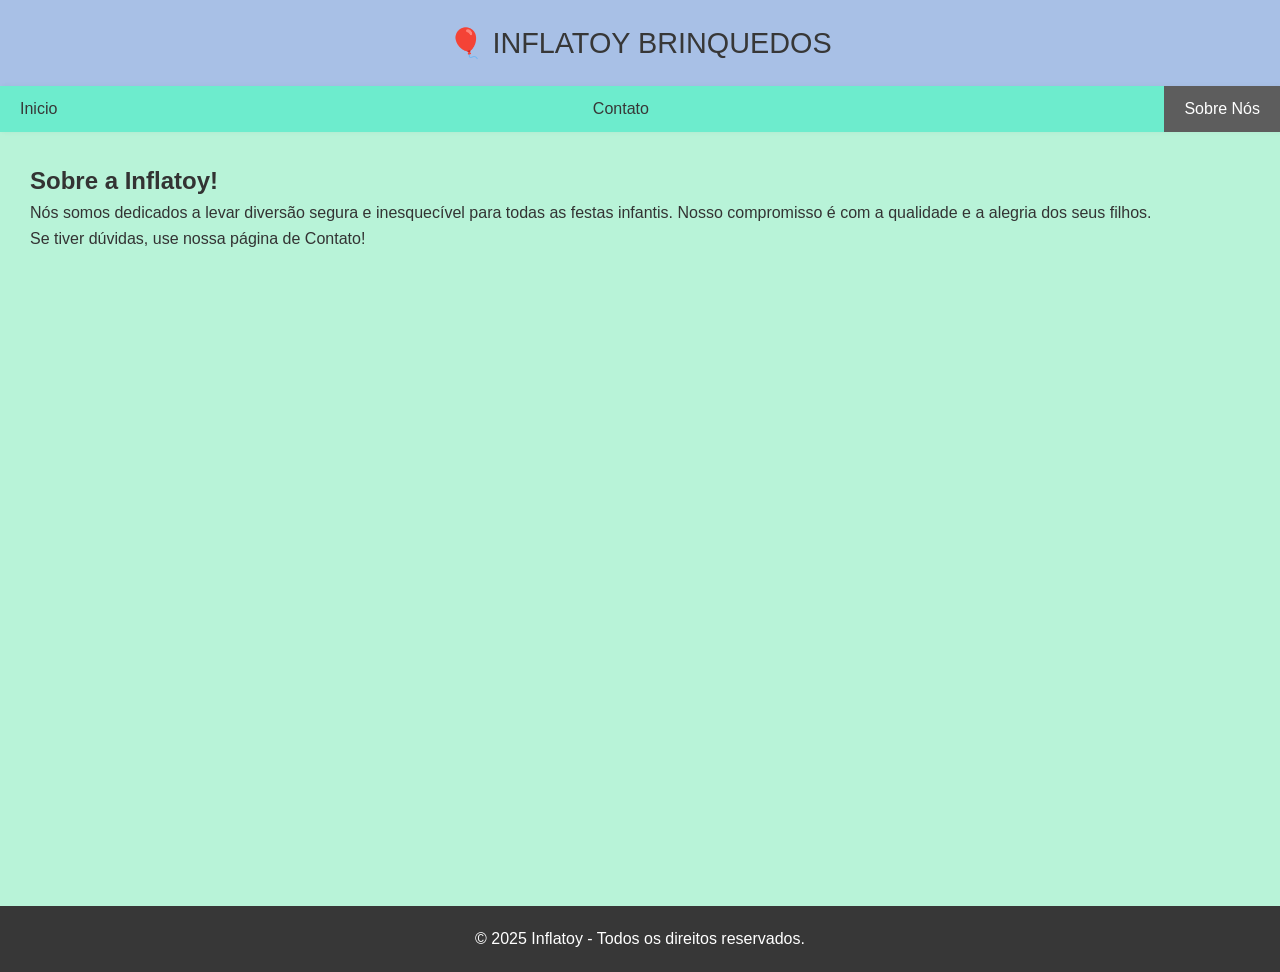
==== about.html @ ead15619 "Projeto Inflatoy - Atividade Somativa 1" ====
<!DOCTYPE html>
<html lang="pt-BR">
<head>
    <meta charset="UTF-8">
    <meta name="viewport" content="width=device-width, initial-scale=1.0">
    <title>Sobre Nós - Inflatoy</title>
    <link rel="stylesheet" href="css/style.css">
</head>
<body>
    <header class="header">
        <div class="container-fluid">
            <h1 class="logo-top">🎈 INFLATOY BRINQUEDOS</h1>
        </div>
    </header>

    <div class="page-layout container-fluid">
        
        <aside class="sidebar">
            <nav class="nav">
                <ul class="nav-list-sidebar">
                    <li><a href="index.html" class="nav-link-sidebar">Inicio</a></li>
                    <li><a href="form.html" class="nav-link-sidebar">Contato</a></li>
                    <li class="nav-item-active"><a href="about.html" class="nav-link-sidebar">Sobre Nós</a></li>
                </ul>
            </nav>
        </aside>

        <main class="main-content-column">
            <h2>Sobre a Inflatoy!</h2>
            <p>Nós somos dedicados a levar diversão segura e inesquecível para todas as festas infantis. Nosso compromisso é com a qualidade e a alegria dos seus filhos.</p>
            <p>Se tiver dúvidas, use nossa página de Contato!</p>
        </main>
    </div>

    <footer class="footer">
        <p>&copy; 2025 Inflatoy - Todos os direitos reservados.</p>
    </footer>

    <script src="script/script.js"></script>
</body>
</html>
---- css/style.css ----
* {
    margin: 0;
    padding: 0;
    box-sizing: border-box;
}

body {
    font-family: 'Arial', sans-serif;
    line-height: 1.6;
    background-color: #b8f3d8; 
    color: #333;
}

ul{
    display: flex;
    justify-content: space-between;


}

:root {
    --color-primary: #a8c0e6; 
    --color-secondary: #e0b232; 
    --color-dark: #373737;
    --color-sidebar-bg: #6deccd; 
    --color-sidebar-active: #5d5d5d;
    --color-light: #ffffff;
}


.container-fluid {
    width: 100%;
}


.header {
    background-color: var(--color-primary);
    padding: 20px 0;
    text-align: center;
    box-shadow: 0 1px 3px rgba(0, 0, 0, 0.1);
}

.logo-top {
    font-size: 1.8em;
    color: var(--color-dark);
    font-weight: normal;
}


.page-layout {
    display: flex;
    flex-direction: column;
    min-height: calc(100vh - 80px); 
}


.sidebar {
    width: 100%;
    background-color: var(--color-sidebar-bg);
    padding-top: 0px;
    box-shadow: 2px 0 5px rgba(0, 0, 0, 0.05);
}

.nav-list-sidebar {
    list-style: none;
}

.nav-link-sidebar {
    display: block;
    padding: 10px 20px;
    text-decoration: none;
    color: var(--color-dark);
    transition: background-color 0.2s;
}

.nav-link-sidebar:hover {
    background-color: #dce27e;
}

.nav-item-active {
    background-color: var(--color-sidebar-active);
}

.nav-item-active .nav-link-sidebar {
    color: var(--color-light);
}


.main-content-column {
    flex-grow: 1;
    padding: 30px;
}

.menu-label {
    text-align: center;
    color: var(--color-secondary);
    font-weight: bold;
    margin: 20px 0;
}


.card-grid-3 {
    display: grid;
    grid-template-columns: repeat(3, 1fr);
    gap: 30px;
    padding: 20px 0;
}


.card-sidebar-style {
    background: var(--color-light);
    padding: 15px;
    border-radius: 5px;
    text-align: center;
    box-shadow: 0 4px 10px rgba(0, 0, 0, 0.15);
}

.card-img-sidebar {
    width: 100%;
    height: 150px;
    object-fit: contain;
    margin-bottom: 10px;
}

.card-sidebar-style h4 {
    margin-top: 5px;
    font-size: 1.1em;
    margin-bottom: 15px;
}


.btn-detail {
    background-color: var(--color-secondary);
    color: var(--color-light);
    text-decoration: none;
    padding: 8px 0;
    display: block;
    border-radius: 5px;
    font-size: 0.9em;
    font-weight: normal;
    transition: background-color 0.2s;
    box-shadow: 0 3px 0 #a58326;
    border-bottom: 3px solid #a58326;
}

.btn-detail:hover {
    background-color: #a58326;
}


.form-container {
    max-width: 600px;
    margin: 30px auto;
    padding: 30px;
    background: var(--color-light);
    border-radius: 10px;
    box-shadow: 0 4px 8px rgba(0, 0, 0, 0.05);
}

.form-group {
    margin-bottom: 20px;
}

.form-group label {
    display: block;
    margin-bottom: 8px;
    font-weight: bold;
}

.form-group input[type="text"],
.form-group input[type="tel"],
.form-group input[type="email"],
.form-group input[type="date"],
.form-group select {
    width: 100%;
    padding: 10px;
    border: 2px solid #ddd;
    border-radius: 5px;
    font-size: 1em;
    transition: border-color 0.3s;
}

.form-group input:focus,
.form-group select:focus {
    outline: none;
    border-color: var(--color-secondary);
}

.form-group input.error,
.form-group select.error {
    border-color: #e74c3c;
}

.error-message {
    color: #e74c3c;
    font-size: 0.85em;
    margin-top: 5px;
    display: block;
}

.form-input {
    width: 100%;
    padding: 10px;
    border: 2px solid #ddd;
    border-radius: 5px;
    font-size: 1em;
}

.form-radio-label {
    display: inline-block;
    margin-right: 20px;
    margin-top: 10px;
    font-weight: normal;
    cursor: pointer;
}

.form-radio-label input[type="radio"] {
    margin-right: 5px;
}

.btn-primary {
    background-color: var(--color-secondary);
    color: var(--color-light);
    border: none;
    padding: 12px 24px;
    border-radius: 5px;
    font-size: 1em;
    cursor: pointer;
    transition: background-color 0.2s;
}

.btn-primary:hover {
    background-color: #a58326;
}

.btn-full {
    width: 100%;
}

.footer {
    background-color: var(--color-dark);
    color: var(--color-light);
    text-align: center;
    padding: 20px 0;
    margin-top: auto;
}

.card-body {
    padding: 10px 0;
}

.card-body h3 {
    margin-bottom: 15px;
    color: var(--color-dark);
}

.card-body ul li {
    margin-bottom: 10px;
    padding: 5px 0;
}
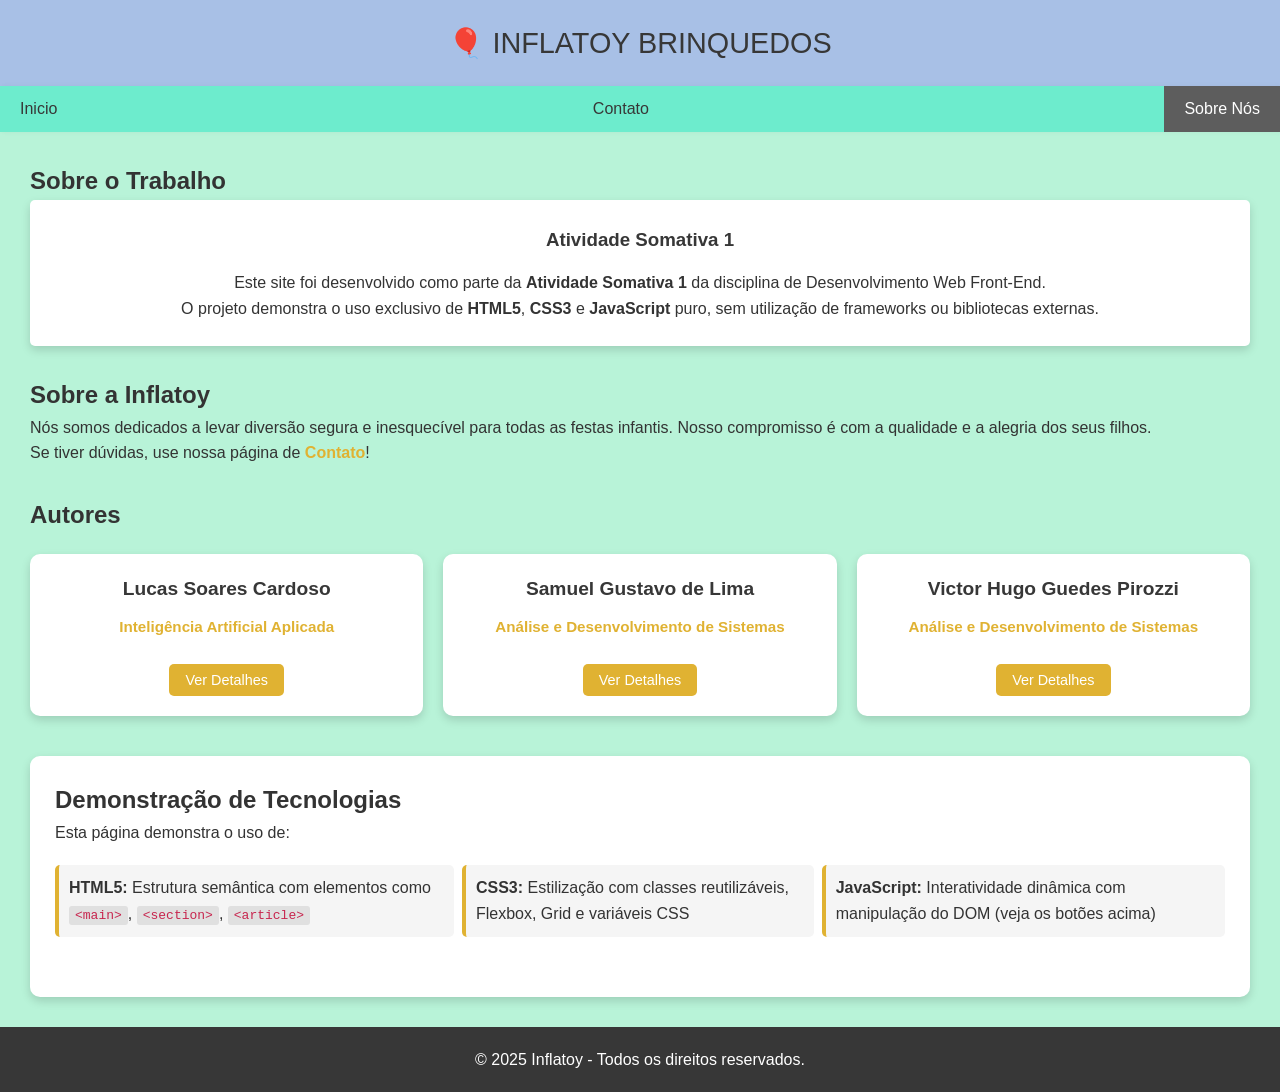
==== commit 312e4181: "Finalizar tela about me" ====
--- a/about.html
+++ b/about.html
@@ -26,9 +26,59 @@
         </aside>
 
         <main class="main-content-column">
-            <h2>Sobre a Inflatoy!</h2>
+            <h2>Sobre o Trabalho</h2>
+            
+            <div class="card card-sidebar-style about-card">
+                <div class="card-body">
+                    <h3>Atividade Somativa 1</h3>
+                    <p>Este site foi desenvolvido como parte da <strong>Atividade Somativa 1</strong> da disciplina de Desenvolvimento Web Front-End.</p>
+                    <p>O projeto demonstra o uso exclusivo de <strong>HTML5</strong>, <strong>CSS3</strong> e <strong>JavaScript</strong> puro, sem utilização de frameworks ou bibliotecas externas.</p>
+                </div>
+            </div>
+
+            <h2 style="margin-top: 30px;">Sobre a Inflatoy</h2>
             <p>Nós somos dedicados a levar diversão segura e inesquecível para todas as festas infantis. Nosso compromisso é com a qualidade e a alegria dos seus filhos.</p>
-            <p>Se tiver dúvidas, use nossa página de Contato!</p>
+            <p>Se tiver dúvidas, use nossa página de <a href="form.html" class="about-link">Contato</a>!</p>
+
+            <h2 style="margin-top: 30px;">Autores</h2>
+            <div class="authors-container">
+                <div class="author-card">
+                    <h3>Lucas Soares Cardoso</h3>
+                    <p class="author-course">Inteligência Artificial Aplicada</p>
+                    <button class="btn-toggle-info" onclick="toggleAuthorInfo(1)">Ver Detalhes</button>
+                    <div class="author-details" id="details1">
+                        <p>Desenvolvedor responsável pela explicação do código e gravação do vídeo</p>
+                    </div>
+                </div>
+
+                <div class="author-card">
+                    <h3>Samuel Gustavo de Lima</h3>
+                    <p class="author-course">Análise e Desenvolvimento de Sistemas</p>
+                    <button class="btn-toggle-info" onclick="toggleAuthorInfo(2)">Ver Detalhes</button>
+                    <div class="author-details" id="details2">
+                        <p>Desenvolvedor responsável pelos testes e validações do código e requisitos do projeto</p>
+                    </div>
+                </div>
+
+                <div class="author-card">
+                    <h3>Victor Hugo Guedes Pirozzi</h3>
+                    <p class="author-course">Análise e Desenvolvimento de Sistemas</p>
+                    <button class="btn-toggle-info" onclick="toggleAuthorInfo(3)">Ver Detalhes</button>
+                    <div class="author-details" id="details3">
+                        <p>Desenvolvedor responsável pela estruturação do código</p>
+                    </div>
+                </div>
+            </div>
+
+            <div class="tech-demo" style="margin-top: 40px;">
+                <h2>Demonstração de Tecnologias</h2>
+                <p>Esta página demonstra o uso de:</p>
+                <ul class="tech-list">
+                    <li><strong>HTML5:</strong> Estrutura semântica com elementos como <code>&lt;main&gt;</code>, <code>&lt;section&gt;</code>, <code>&lt;article&gt;</code></li>
+                    <li><strong>CSS3:</strong> Estilização com classes reutilizáveis, Flexbox, Grid e variáveis CSS</li>
+                    <li><strong>JavaScript:</strong> Interatividade dinâmica com manipulação do DOM (veja os botões acima)</li>
+                </ul>
+            </div>
         </main>
     </div>
 
--- a/css/style.css
+++ b/css/style.css
@@ -106,6 +106,20 @@
     padding: 20px 0;
 }
 
+@media (max-width: 768px) {
+    .card-grid-3 {
+        grid-template-columns: 1fr;
+        gap: 20px;
+    }
+}
+
+@media (min-width: 769px) and (max-width: 1024px) {
+    .card-grid-3 {
+        grid-template-columns: repeat(2, 1fr);
+        gap: 25px;
+    }
+}
+
 
 .card-sidebar-style {
     background: var(--color-light);
@@ -257,4 +271,116 @@
 .card-body ul li {
     margin-bottom: 10px;
     padding: 5px 0;
+}
+
+.about-card {
+    margin-bottom: 30px;
+}
+
+.about-link {
+    color: var(--color-secondary);
+    text-decoration: none;
+    font-weight: bold;
+    transition: color 0.3s;
+}
+
+.about-link:hover {
+    color: #a58326;
+    text-decoration: underline;
+}
+
+.authors-container {
+    display: grid;
+    grid-template-columns: repeat(auto-fit, minmax(250px, 1fr));
+    gap: 20px;
+    margin-top: 20px;
+}
+
+.author-card {
+    background: var(--color-light);
+    padding: 20px;
+    border-radius: 10px;
+    box-shadow: 0 4px 10px rgba(0, 0, 0, 0.15);
+    text-align: center;
+    transition: transform 0.3s, box-shadow 0.3s;
+}
+
+.author-card:hover {
+    transform: translateY(-5px);
+    box-shadow: 0 6px 15px rgba(0, 0, 0, 0.2);
+}
+
+.author-card h3 {
+    color: var(--color-dark);
+    margin-bottom: 10px;
+    font-size: 1.2em;
+}
+
+.author-course {
+    color: var(--color-secondary);
+    font-weight: bold;
+    margin-bottom: 15px;
+    font-size: 0.95em;
+}
+
+.btn-toggle-info {
+    background-color: var(--color-secondary);
+    color: var(--color-light);
+    border: none;
+    padding: 8px 16px;
+    border-radius: 5px;
+    cursor: pointer;
+    font-size: 0.9em;
+    transition: background-color 0.3s;
+    margin-top: 10px;
+}
+
+.btn-toggle-info:hover {
+    background-color: #a58326;
+}
+
+.author-details {
+    margin-top: 15px;
+    padding-top: 15px;
+    border-top: 2px solid #e0e0e0;
+    text-align: left;
+    color: #555;
+    font-size: 0.9em;
+}
+
+.tech-demo {
+    background: var(--color-light);
+    padding: 25px;
+    border-radius: 10px;
+    box-shadow: 0 4px 10px rgba(0, 0, 0, 0.15);
+    margin-top: 30px;
+}
+
+.tech-list {
+    list-style: none;
+    padding-left: 0;
+    margin: 20px 0;
+    gap: 8px;
+
+}
+
+.tech-list li {
+    margin-bottom: 15px;
+    padding: 10px;
+    background: #f5f5f5;
+    border-radius: 5px;
+    border-left: 4px solid var(--color-secondary);
+}
+
+.tech-list code {
+    background: #e0e0e0;
+    padding: 2px 6px;
+    border-radius: 3px;
+    color: #c7254e;
+}
+
+@media (max-width: 768px) {
+    .authors-container {
+        grid-template-columns: 1fr;
+    }
 }
